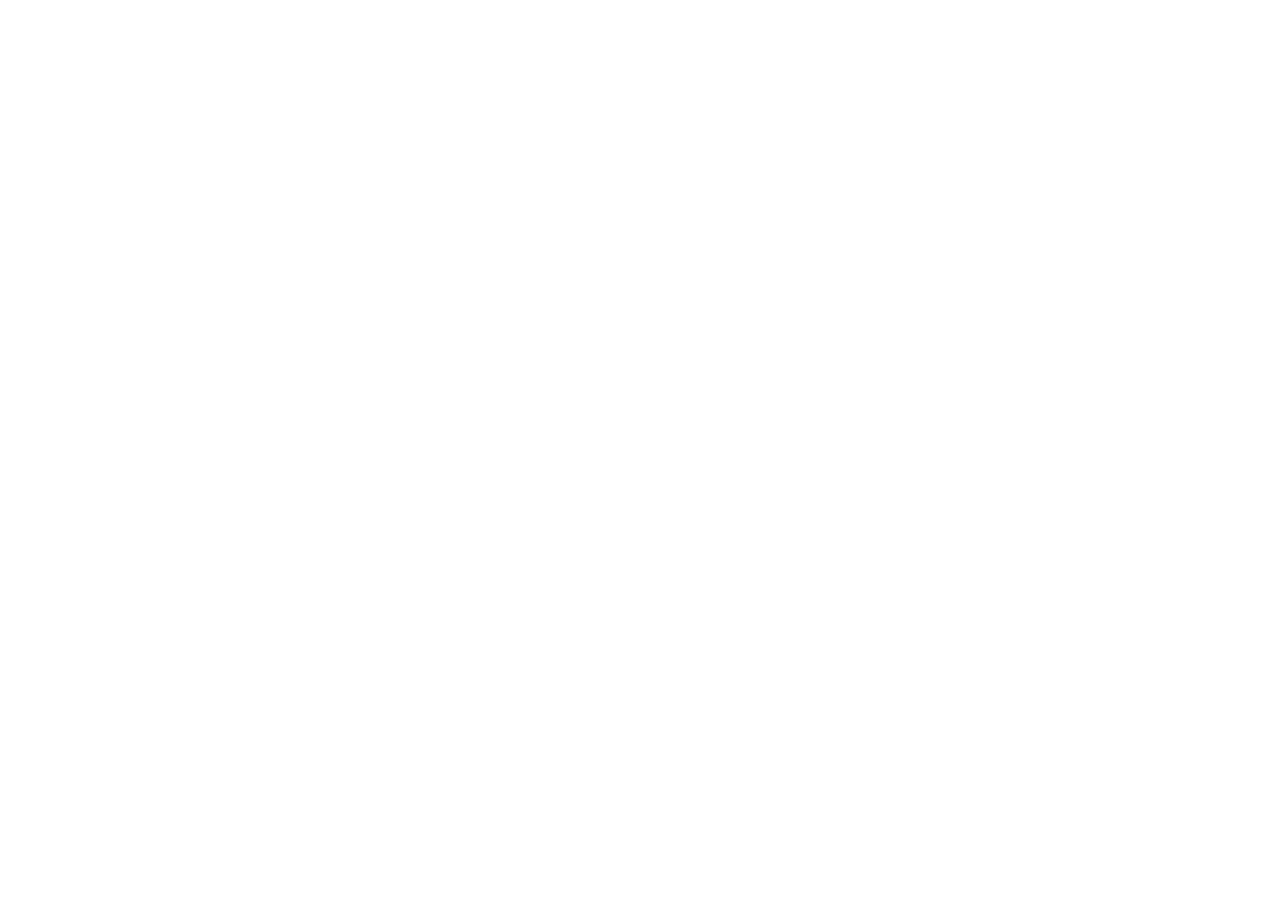
==== admin/index.html @ dd71f888 "Add files via upload" ====
<!DOCTYPE html>
<html>
  <head>
    <meta charset="utf-8" />
    <title>Bærum Bordtennis – Admin</title>
    <script src="https://unpkg.com/netlify-cms@^2.0.0/dist/netlify-cms.js"></script>
  </head>
  <body>
  </body>
</html>
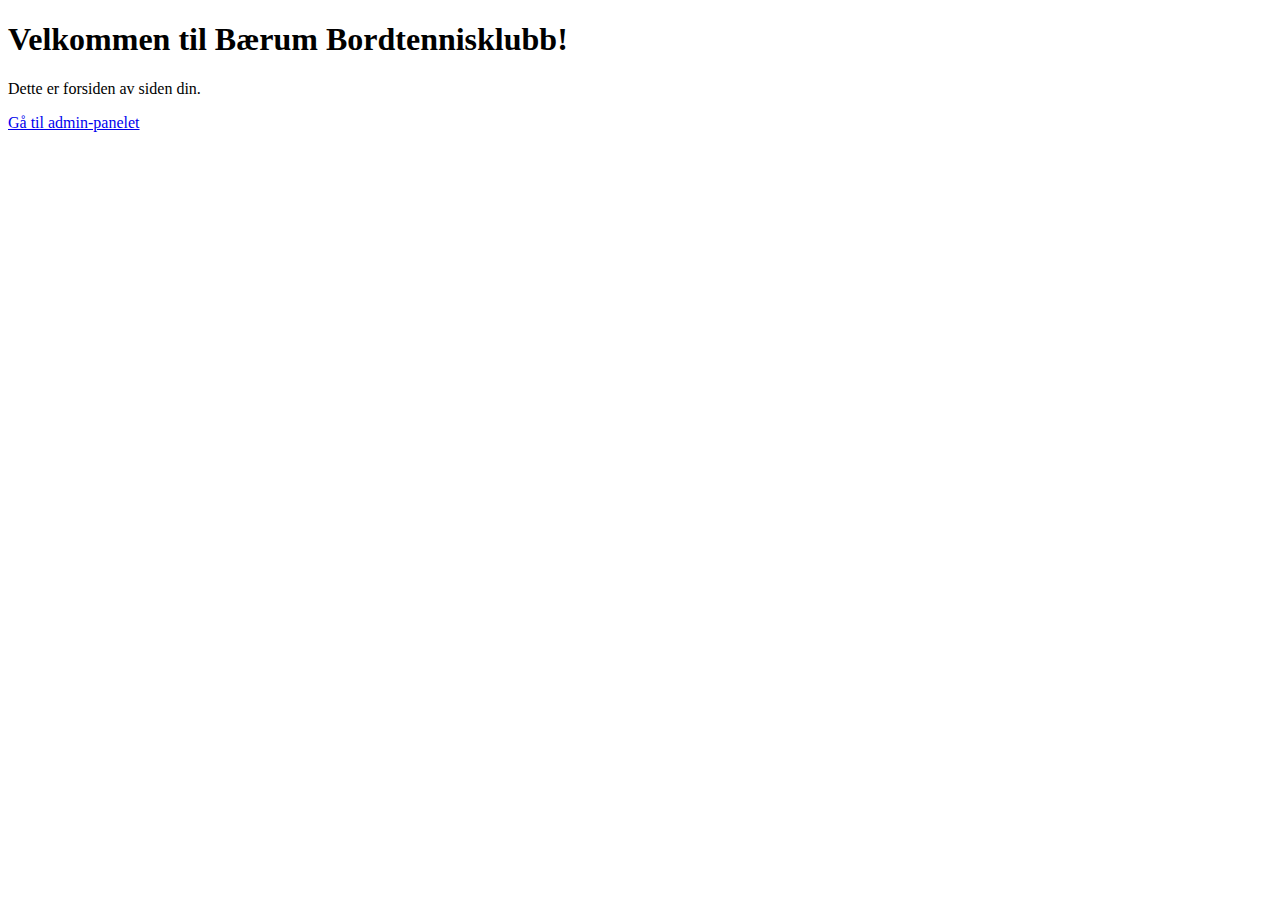
==== commit 24361329: "Update index.html" ====
--- a/admin/index.html
+++ b/admin/index.html
@@ -1,11 +1,12 @@
-
 <!DOCTYPE html>
-<html>
+<html lang="no">
   <head>
-    <meta charset="utf-8" />
-    <title>Bærum Bordtennis – Admin</title>
-    <script src="https://unpkg.com/netlify-cms@^2.0.0/dist/netlify-cms.js"></script>
+    <meta charset="UTF-8" />
+    <title>Bærum Bordtennisklubb</title>
   </head>
   <body>
+    <h1>Velkommen til Bærum Bordtennisklubb!</h1>
+    <p>Dette er forsiden av siden din.</p>
+    <a href="/admin/">Gå til admin-panelet</a>
   </body>
 </html>
